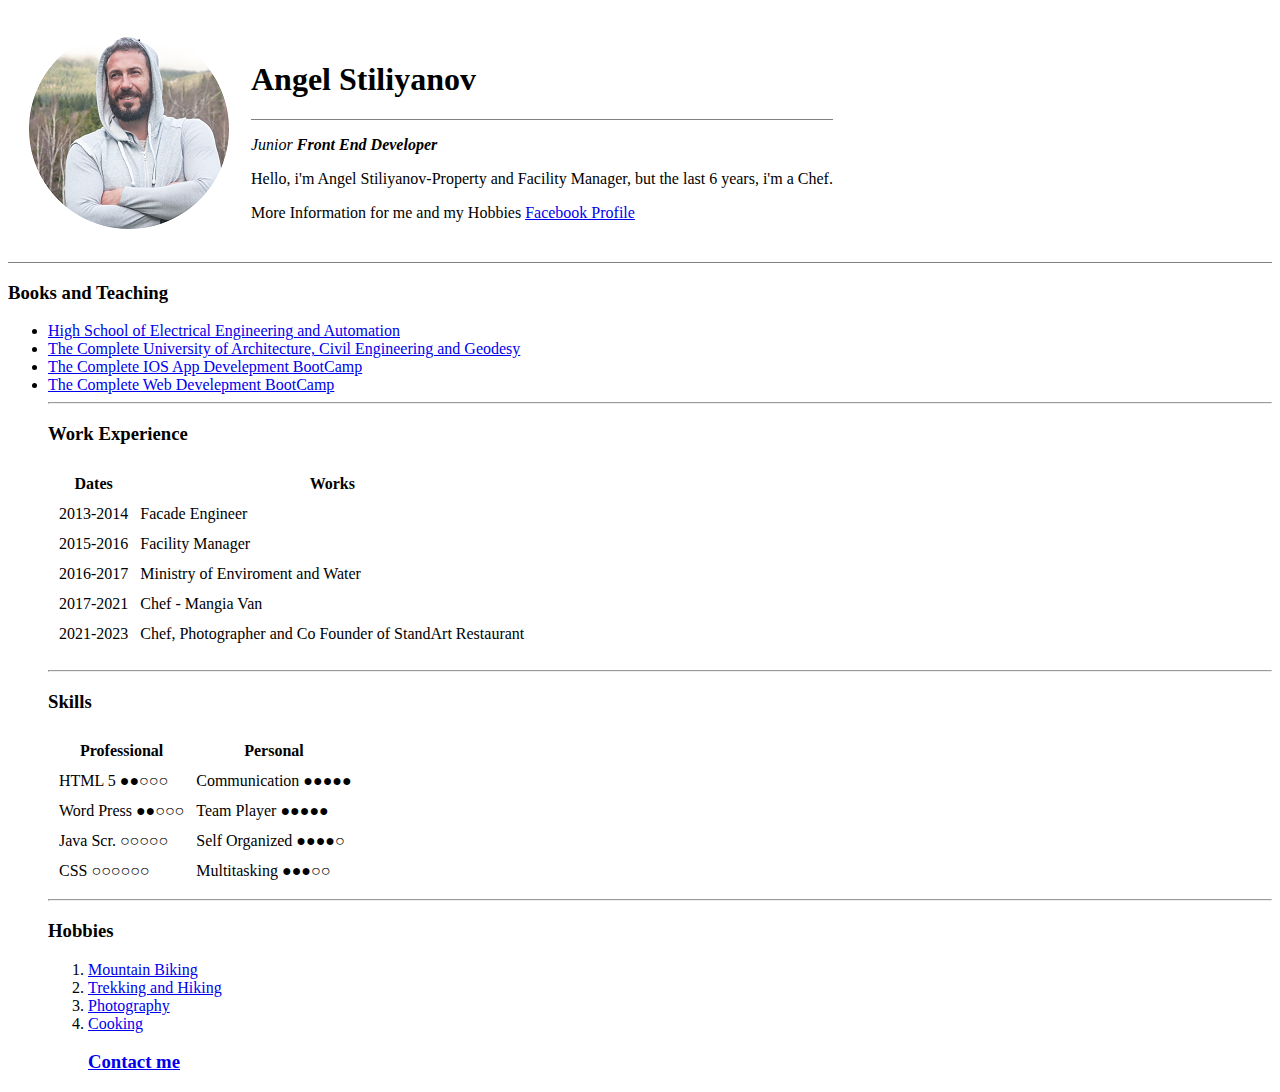
==== index.html @ cbf0a366 "Rename index to index.html" ====
<!DOCTYPE html>

<head>
    <meta charset="UTF-8">
    <title> Angel's Website </title>
</head>

<body>
    <table cellspacing="20">
        <tr>
            <td><img src="angel-modified.png" alt="Angel Stiliyanov profil picture" sizes="max-width: 300px"></td>
            <td>
                <h1> Angel Stiliyanov</h1>
                <hr size="1" noshade="0">
                <p><em>Junior <strong> Front End Developer</strong></em></p>
                <p>Hello, i'm Angel Stiliyanov-Property and Facility Manager,
                    but the last 6 years, i'm a Chef. </p>
                More Information for me and my Hobbies <a
                    href="https://www.facebook.com/profile.php?id=1458715239">Facebook
                    Profile</a>

            </td>
        </tr>
    </table>

    <hr size="1" noshade="0">
    <h3>Books and Teaching</h3>
    <ul>
        <li> <a href="https://pgea.bg/">High School of Electrical Engineering and Automation</a> </li>
        <li> <a href="https://uacg.bg/">The Complete University of Architecture, Civil Engineering and Geodesy</a> </li>
        <li> <a
                href="https://www.udemy.com/course/the-complete-web-development-bootcamp/learn/lecture/12398844#content">The
                Complete IOS App Develepment BootCamp</a> </li>
        <li> <a href="https://www.udemy.com/course/the-web-developer-bootcamp/">The Complete Web Develepment
                BootCamp</a>
            <hr>
            <h3>Work Experience</h3>

            <table cellspacing="10">
                <thead>
                    <tr>
                        <th>Dates</th>
                        <th>Works</th>
                    </tr>
                <tbody>
                    <td>
                        2013-2014
                    </td>
                    <td>
                        Facade Engineer
                    </td>


                    <tr>
                        <td>2015-2016</td>
                        <td> Facility Manager</td>
                    <tr>
                        <td>2016-2017</td>
                        <td>Ministry of Enviroment and Water</td>
                    </tr>
                    <tr>
                        <td>2017-2021</td>
                        <td>Chef - Mangia Van</td>
                    </tr>
                    <tr>
                        <td>2021-2023</td>
                        <td>Chef, Photographer and Co Founder of StandArt Restaurant</td>
                    </tr>



                </tbody>

                </tr>
            </table>
            <p></p>
            <hr>
            <h3> Skills</h3>

            <table cellspacing="10">
                <thead>
                    <tr>
                        <th>Professional</th>
                        <th>Personal</th>
                    </tr>
                <tbody>
                    <tr>
                        <td> HTML 5 ●●○○○</td>
                        <td>Communication ●●●●●</td>
                    <tr>
                        <td> Word Press ●●○○○</td>
                        <td>Team Player ●●●●●</td>
                    </tr>

                    </tr>
                    <tr>
                        <td>Java Scr. ○○○○○</td>
                        <td> Self Organized ●●●●○</td>
                    </tr>
                    <tr>
                        <td> CSS ○○○○○○</td>
                        <td>Multitasking ●●●○○</td>
                    </tr>

                </tbody>
            </table>

            </tab>
            <hr>
            <h3>Hobbies</h3>
            <ol>
                <li> <a href="https://www.facebook.com/1458715239/videos/3328104474126798">Mountain Biking</a> </li>
                <li> <a href="https://www.facebook.com/1458715239/videos/10220521958426484">Trekking and Hiking</a>
                </li>
                <li> <a href="https://www.instagram.com/angel_stiliyanov/?hl=bg">Photography</a></li>
                <li> <a
                        href="https://www.youtube.com/watch?v=yaoEk1beUy4&list=PLx69jcK44kpSHzjNYsUVqQnzjLgE3rn7r&index=131&ab_channel=%D0%A1%D0%B5%D0%B4%D0%B5%D0%BC-%D0%9E%D1%81%D0%BC%D0%B8%D0%A2%D0%92%2FSevenEightTV">Cooking</a>
                </li>
                </Sol>
                <H3> <a href="Contact me.html">Contact me</a></H3>



</body>

</html>
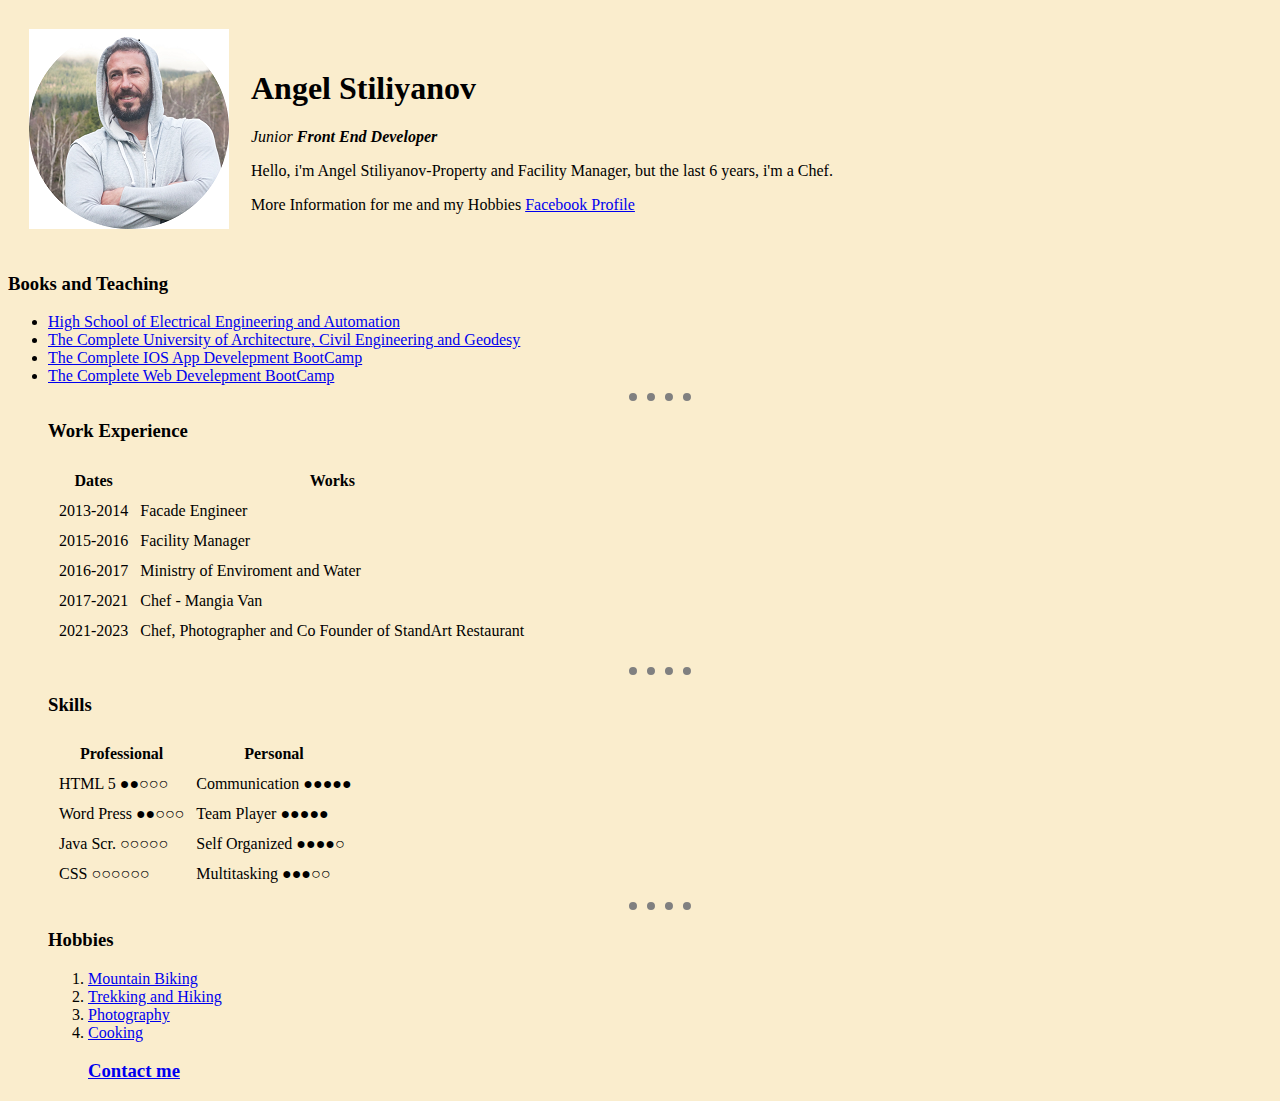
==== commit 2b4c9e9d: "Add files via upload" ====
--- a/index.html
+++ b/index.html
@@ -3,6 +3,31 @@
 <head>
     <meta charset="UTF-8">
     <title> Angel's Website </title>
+
+    <style>
+        body {
+            background-color: #FAEDCD;
+        }
+        
+        hr {
+            background-color: #FAEDCD;
+            border-style: none;
+            border-top-style: dotted;
+            border-color: grey;
+            border-width: 8px;
+            width: 5%;
+        
+        }
+        
+        
+        img {
+            height: 15%;
+        }
+        </style>
+  
+
+
+
 </head>
 
 <body>
@@ -11,7 +36,7 @@
             <td><img src="angel-modified.png" alt="Angel Stiliyanov profil picture" sizes="max-width: 300px"></td>
             <td>
                 <h1> Angel Stiliyanov</h1>
-                <hr size="1" noshade="0">
+
                 <p><em>Junior <strong> Front End Developer</strong></em></p>
                 <p>Hello, i'm Angel Stiliyanov-Property and Facility Manager,
                     but the last 6 years, i'm a Chef. </p>
@@ -23,7 +48,7 @@
         </tr>
     </table>
 
-    <hr size="1" noshade="0">
+          
     <h3>Books and Teaching</h3>
     <ul>
         <li> <a href="https://pgea.bg/">High School of Electrical Engineering and Automation</a> </li>
@@ -32,7 +57,7 @@
                 href="https://www.udemy.com/course/the-complete-web-development-bootcamp/learn/lecture/12398844#content">The
                 Complete IOS App Develepment BootCamp</a> </li>
         <li> <a href="https://www.udemy.com/course/the-web-developer-bootcamp/">The Complete Web Develepment
-                BootCamp</a>
+                BootCamp</a>    
             <hr>
             <h3>Work Experience</h3>
 
@@ -123,4 +148,4 @@
 
 </body>
 
-</html>
+</html>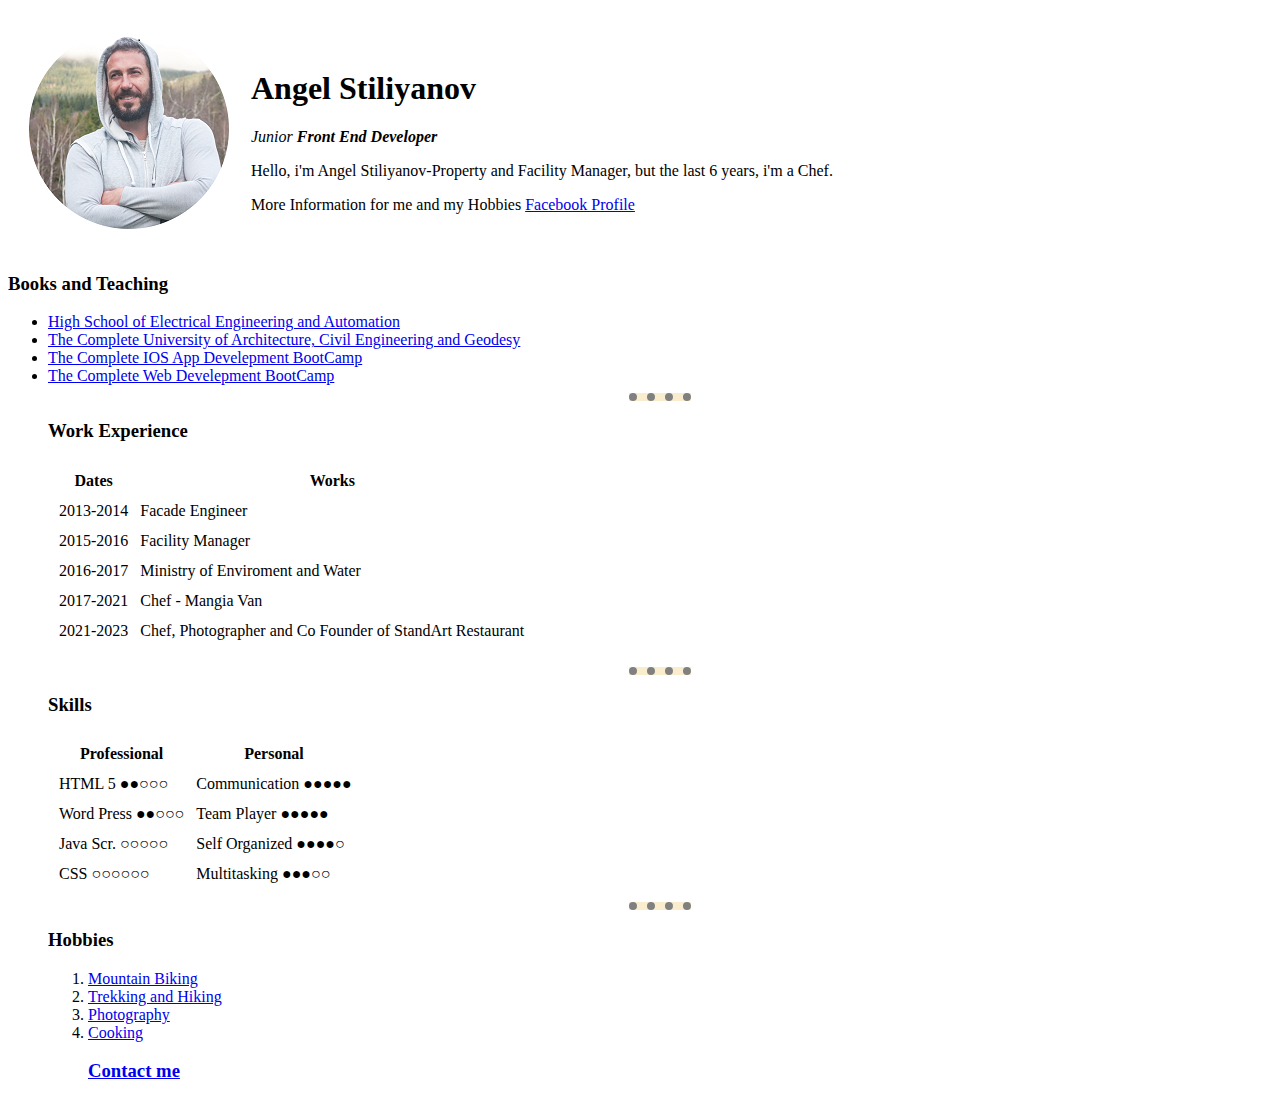
==== commit 335f8894: "Update index.html" ====
--- a/index.html
+++ b/index.html
@@ -4,26 +4,7 @@
     <meta charset="UTF-8">
     <title> Angel's Website </title>
 
-    <style>
-        body {
-            background-color: #FAEDCD;
-        }
-        
-        hr {
-            background-color: #FAEDCD;
-            border-style: none;
-            border-top-style: dotted;
-            border-color: grey;
-            border-width: 8px;
-            width: 5%;
-        
-        }
-        
-        
-        img {
-            height: 15%;
-        }
-        </style>
+    <link rel="stylesheet" href="css\styles.css">
   
 
 
@@ -148,4 +129,4 @@
 
 </body>
 
-</html>+</html>
